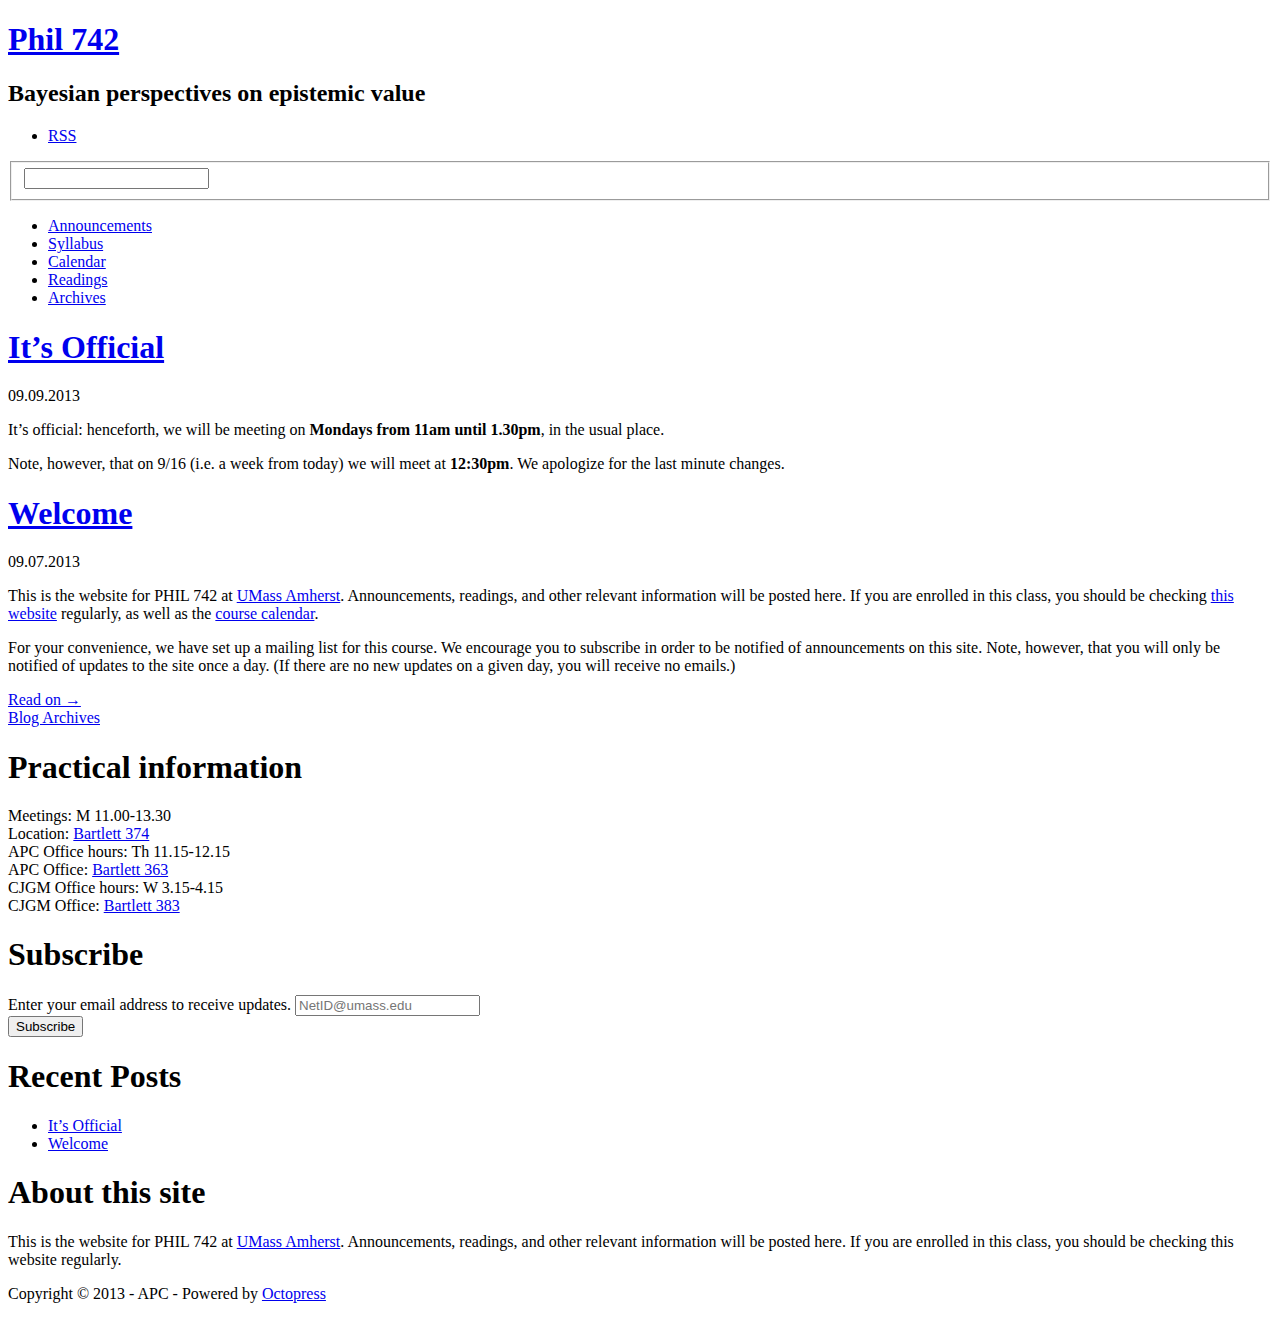
==== index.html @ daaa50db "Site updated at 2013-09-09 19:18:09 UTC" ====
<!DOCTYPE html>
<!--[if IEMobile 7 ]><html class="no-js iem7"><![endif]-->
<!--[if lt IE 9]><html class="no-js lte-ie8"><![endif]-->
<!--[if (gt IE 8)|(gt IEMobile 7)|!(IEMobile)|!(IE)]><!--><html class="no-js" lang="en"><!--<![endif]-->
<head>
  <meta charset="utf-8">
  <title>Phil 742</title>
  <meta name="author" content="APC">

  
  <meta name="description" content="It&rsquo;s official: henceforth, we will be meeting on Mondays from 11am until 1.30pm, in the usual place. Note, however, that on 9/16 (i.e. a week &hellip;">
  

  <!-- http://t.co/dKP3o1e -->
  <meta name="HandheldFriendly" content="True">
  <meta name="MobileOptimized" content="320">
  <meta name="viewport" content="width=device-width, initial-scale=1">

  
  <link rel="canonical" href="http://apc.github.io/phil742">
  <link href="/phil742/favicon.png" rel="icon">
  <link href="/phil742/stylesheets/screen.css" media="screen, projection" rel="stylesheet" type="text/css">
  <link href="/phil742/atom.xml" rel="alternate" title="Phil 742" type="application/atom+xml">
  <script src="/phil742/javascripts/modernizr-2.0.js"></script>
  <script src="//ajax.googleapis.com/ajax/libs/jquery/1.9.1/jquery.min.js"></script>
  <script>!window.jQuery && document.write(unescape('%3Cscript src="./javascripts/lib/jquery.min.js"%3E%3C/script%3E'))</script>
  <script src="/phil742/javascripts/octopress.js" type="text/javascript"></script>
  <!--Fonts from Google"s Web font directory at http://google.com/webfonts -->
<link href='http://fonts.googleapis.com/css?family=Open+Sans:300,600,800' rel='stylesheet' type='text/css'>
<link href='http://fonts.googleapis.com/css?family=Poly:400,400italic' rel='stylesheet' type='text/css'>


  

</head>

<body   >
  <header role="banner"><hgroup>
  <h1><a href="/phil742/">Phil 742</a></h1>
  
    <h2>Bayesian perspectives on epistemic value</h2>
  
</hgroup>

</header>
  <nav role="navigation"><ul class="subscription" data-subscription="rss">
  <li><a href="/phil742/atom.xml" rel="subscribe-rss" title="subscribe via RSS">RSS</a></li>
  
</ul>
  
<form action="http://google.com/search" method="get">
  <fieldset role="search">
    <input type="hidden" name="q" value="site:apc.github.io/phil742" />
    <input class="search" type="text" name="q" results="0" placeholder=""/>
  </fieldset>
</form>
  
<ul class="main-navigation">
  <li><a href="/phil742/">Announcements</a></li>
  <li><a href="/phil742/syllabus">Syllabus</a></li>
  <li><a href="/phil742/calendar">Calendar</a></li>
  <li><a href="/phil742/readings">Readings</a></li>
  <li><a href="/phil742/blog/archives">Archives</a></li>
</ul>

</nav>
  <div id="main">
    <div id="content">
      <div class="blog-index">
  
  
  
    <article>
      
  <header>
    
      <h1 class="entry-title"><a href="/phil742/blog/2013/09/09/its-official/">It&#8217;s Official</a></h1>
    
    
      <p class="meta">
        








  


<time datetime="2013-09-09T15:13:00-04:00" pubdate data-updated="true">09.09.2013</time>
        
      </p>
    
  </header>


  <div class="entry-content"><p>It&rsquo;s official: henceforth, we will be meeting on <strong>Mondays from 11am until 1.30pm</strong>, in the usual place.</p>

<p>Note, however, that on 9/16 (i.e. a week from today) we will meet at <strong>12:30pm</strong>. We apologize for the last minute changes.</p>
</div>
  
  


    </article>
  
  
    <article>
      
  <header>
    
      <h1 class="entry-title"><a href="/phil742/blog/2013/09/07/welcome/">Welcome</a></h1>
    
    
      <p class="meta">
        








  


<time datetime="2013-09-07T09:41:00-04:00" pubdate data-updated="true">09.07.2013</time>
        
      </p>
    
  </header>


  <div class="entry-content"><p>This is the website for PHIL 742 at <a href="http://www.umass.edu">UMass Amherst</a>. Announcements, readings, and other relevant information will be posted here. If you are enrolled in this class, you should be checking <a href="http://perezcarballo.org/phil742">this website</a> regularly, as well as the <a href="http://perezcarballo.org/phil742/calendar">course calendar</a>.</p>

<p>For your convenience, we have set up a mailing list for this course. We encourage you to subscribe in order to be notified of announcements on this site. Note, however, that you will only be notified of updates to the site once a day. (If there are no new updates on a given day, you will receive no emails.)</p>

</div>
  
  
    <footer>
      <a rel="full-article" href="/phil742/blog/2013/09/07/welcome/">Read on &rarr;</a>
    </footer>
  


    </article>
  
  <div class="pagination">
    
    <a href="/phil742/blog/archives">Blog Archives</a>
    
  </div>
</div>
<aside class="sidebar">
  
    <section>
  <h1>Practical information</h1>
  <p>Meetings: M 11.00-13.30 <br>
     Location: <a href="http://www.umass.edu/visitorsctr/downloads/campusmap.pdf" title="UMass Amherst Campus Map">Bartlett 374</a> <br>
	 APC Office hours: Th 11.15-12.15 <br>
	 APC Office: <a href="http://www.umass.edu/visitorsctr/downloads/campusmap.pdf" title="UMass Amherst Campus Map">Bartlett 363</a> <br>
	 CJGM Office hours: W 3.15-4.15 <br>
	 CJGM Office: <a href="http://www.umass.edu/visitorsctr/downloads/campusmap.pdf" title="UMass Amherst Campus Map">Bartlett 383</a>
	</p>
</section><section>
  <h1>Subscribe</h1>
  <!-- Begin MailChimp Signup Form -->
<div id="mc_embed_signup">
<form action="http://perezcarballo.us7.list-manage2.com/subscribe/post?u=5fa019ac116b09dab3e59aad3&amp;id=51c5496e50" method="post" id="mc-embedded-subscribe-form" name="mc-embedded-subscribe-form" class="validate" target="_blank" novalidate>
<div class="mc-field-group">
  <label for="mce-EMAIL">Enter your email address to receive updates. </label>
  <input type="email" value="" name="EMAIL" class="required email" id="mce-EMAIL" placeholder="NetID@umass.edu">
</div>
  <div id="mce-responses" class="clear">
    <div class="response" id="mce-error-response" style="display:none"></div>
    <div class="response" id="mce-success-response" style="display:none"></div>
  </div>  <div class="clear"><input type="submit" value="Subscribe" name="subscribe" id="mc-embedded-subscribe" class="button"></div>
</form>
</div>

<!--End mc_embed_signup-->
</section><section>
  <h1>Recent Posts</h1>
  <ul id="recent_posts">
    
      <li class="post">
        <a href="/phil742/blog/2013/09/09/its-official/">It&#8217;s Official</a>
      </li>
    
      <li class="post">
        <a href="/phil742/blog/2013/09/07/welcome/">Welcome</a>
      </li>
    
  </ul>
</section>




<section>
  <h1>About this site</h1>
  <p>This is the website for PHIL 742 at <a href="http://www.umass.edu">UMass Amherst</a>. Announcements, readings, and other relevant information will be posted here. If you are enrolled in this class, you should be checking this website regularly.</p>
</section>

  
</aside>

    </div>
  </div>
  <footer role="contentinfo"><p>
  Copyright &copy; 2013 - APC -
  <span class="credit">Powered by <a href="http://octopress.org">Octopress</a></span>
</p>

</footer>
  







  <script type="text/javascript">
    (function(){
      var twitterWidgets = document.createElement('script');
      twitterWidgets.type = 'text/javascript';
      twitterWidgets.async = true;
      twitterWidgets.src = '//platform.twitter.com/widgets.js';
      document.getElementsByTagName('head')[0].appendChild(twitterWidgets);
    })();
  </script>





</body>
</html>
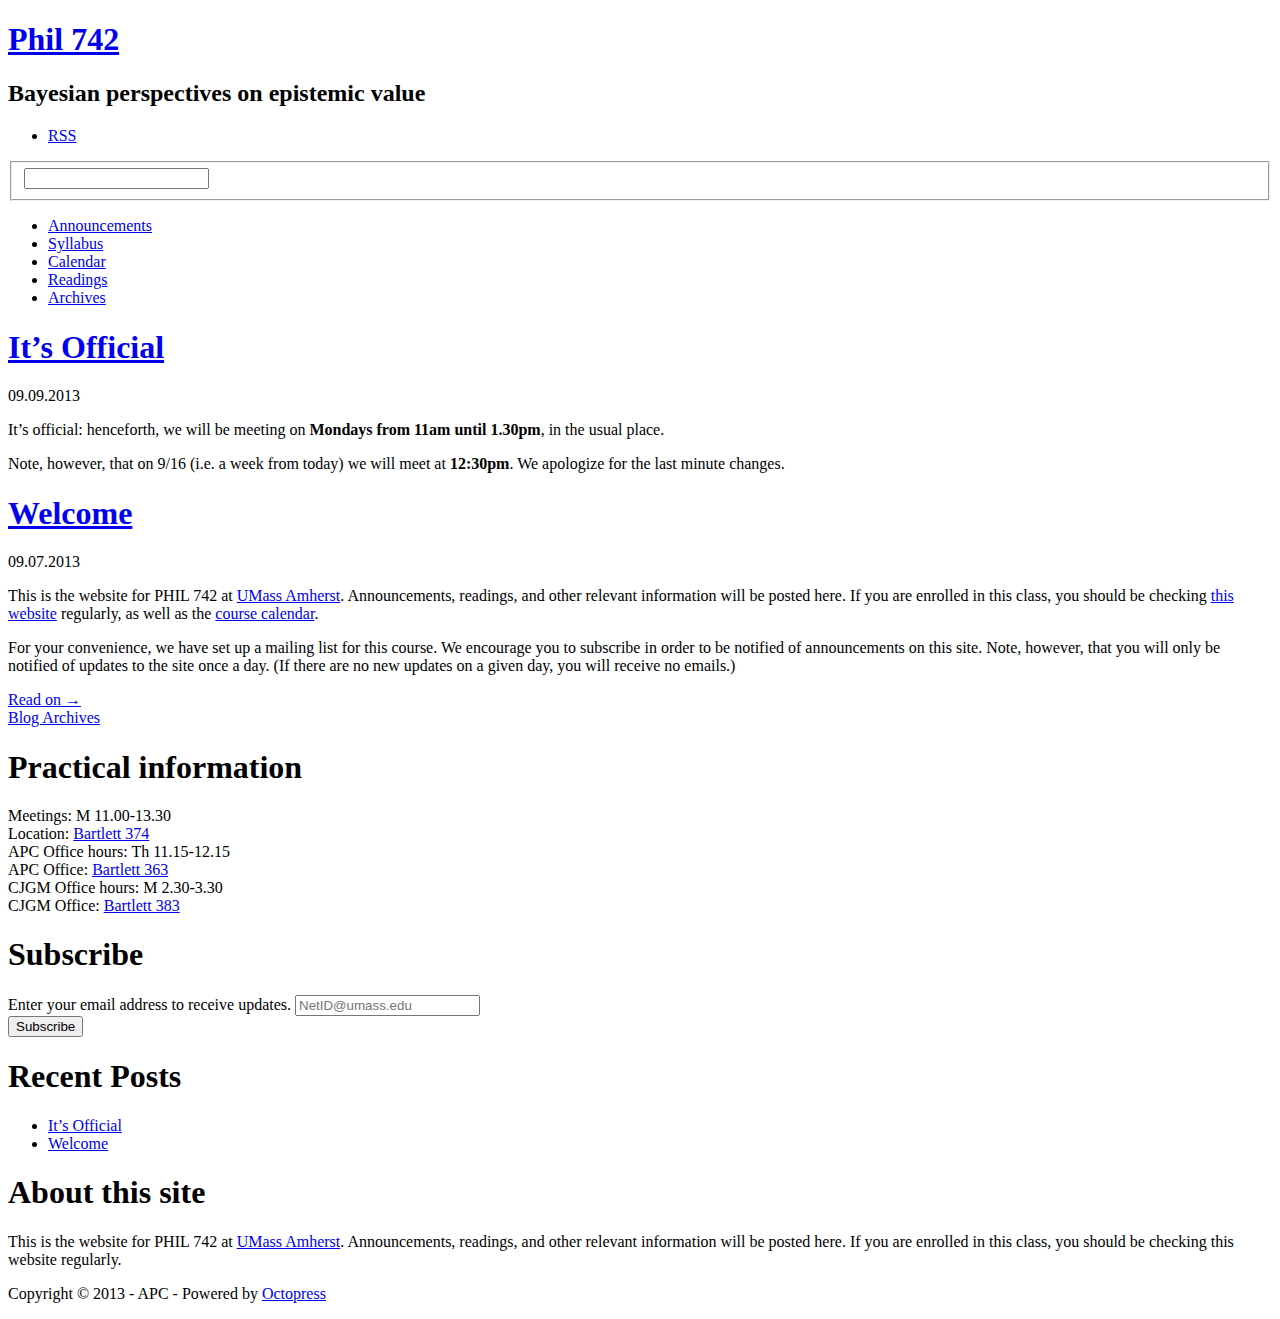
==== commit 89ed90bc: "Site updated at 2013-09-12 22:22:59 UTC" ====
--- a/index.html
+++ b/index.html
@@ -165,7 +165,7 @@
      Location: <a href="http://www.umass.edu/visitorsctr/downloads/campusmap.pdf" title="UMass Amherst Campus Map">Bartlett 374</a> <br>
 	 APC Office hours: Th 11.15-12.15 <br>
 	 APC Office: <a href="http://www.umass.edu/visitorsctr/downloads/campusmap.pdf" title="UMass Amherst Campus Map">Bartlett 363</a> <br>
-	 CJGM Office hours: W 3.15-4.15 <br>
+	 CJGM Office hours: M 2.30-3.30 <br>
 	 CJGM Office: <a href="http://www.umass.edu/visitorsctr/downloads/campusmap.pdf" title="UMass Amherst Campus Map">Bartlett 383</a>
 	</p>
 </section><section>
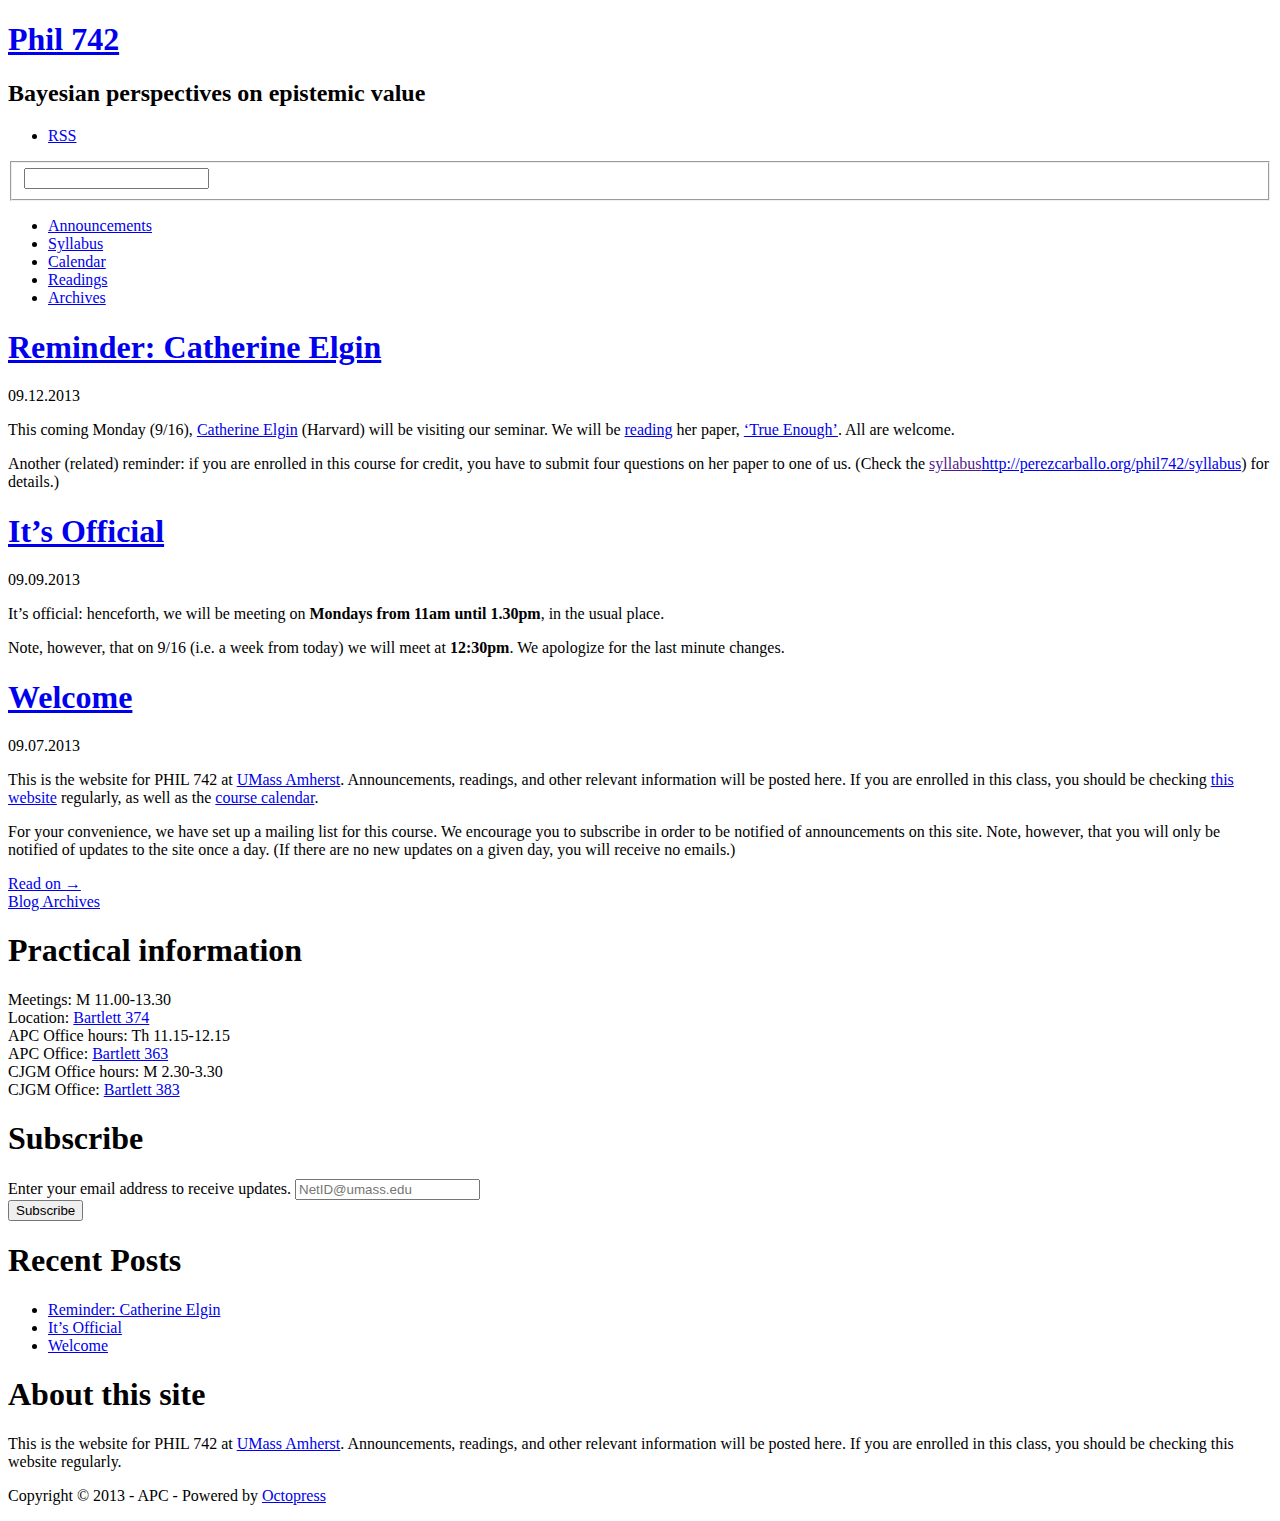
==== commit fb53886b: "Site updated at 2013-09-12 22:31:57 UTC" ====
--- a/index.html
+++ b/index.html
@@ -9,7 +9,7 @@
   <meta name="author" content="APC">
 
   
-  <meta name="description" content="It&rsquo;s official: henceforth, we will be meeting on Mondays from 11am until 1.30pm, in the usual place. Note, however, that on 9/16 (i.e. a week &hellip;">
+  <meta name="description" content="This coming Monday (9/16), Catherine Elgin (Harvard) will be visiting our seminar. We will be reading her paper, &lsquo;True Enough&rsquo;. All are &hellip;">
   
 
   <!-- http://t.co/dKP3o1e -->
@@ -69,6 +69,44 @@
     <div id="content">
       <div class="blog-index">
   
+  
+  
+    <article>
+      
+  <header>
+    
+      <h1 class="entry-title"><a href="/phil742/blog/2013/09/12/reminder-catherine-elgin/">Reminder: Catherine Elgin</a></h1>
+    
+    
+      <p class="meta">
+        
+
+
+
+
+
+
+
+
+  
+
+
+<time datetime="2013-09-12T18:24:00-04:00" pubdate data-updated="true">09.12.2013</time>
+        
+      </p>
+    
+  </header>
+
+
+  <div class="entry-content"><p>This coming Monday (9/16), <a href="http://elgin.harvard.edu">Catherine Elgin</a> (Harvard) will be visiting our seminar. We will be <a href="http://perezcarballo.org/phil742/readings/">reading</a> her paper, <a href="http://onlinelibrary.wiley.com/doi/10.1111/j.1533-6077.2004.00023.x/abstract">&lsquo;True Enough&rsquo;</a>. All are welcome.</p>
+
+<p>Another (related) reminder: if you are enrolled in this course for credit, you have to submit four questions on her paper to one of us. (Check the <a href="">syllabus</a><a href="http://perezcarballo.org/phil742/syllabus">http://perezcarballo.org/phil742/syllabus</a>) for details.)</p>
+</div>
+  
+  
+
+
+    </article>
   
   
     <article>
@@ -190,6 +228,10 @@
   <ul id="recent_posts">
     
       <li class="post">
+        <a href="/phil742/blog/2013/09/12/reminder-catherine-elgin/">Reminder: Catherine Elgin</a>
+      </li>
+    
+      <li class="post">
         <a href="/phil742/blog/2013/09/09/its-official/">It&#8217;s Official</a>
       </li>
     
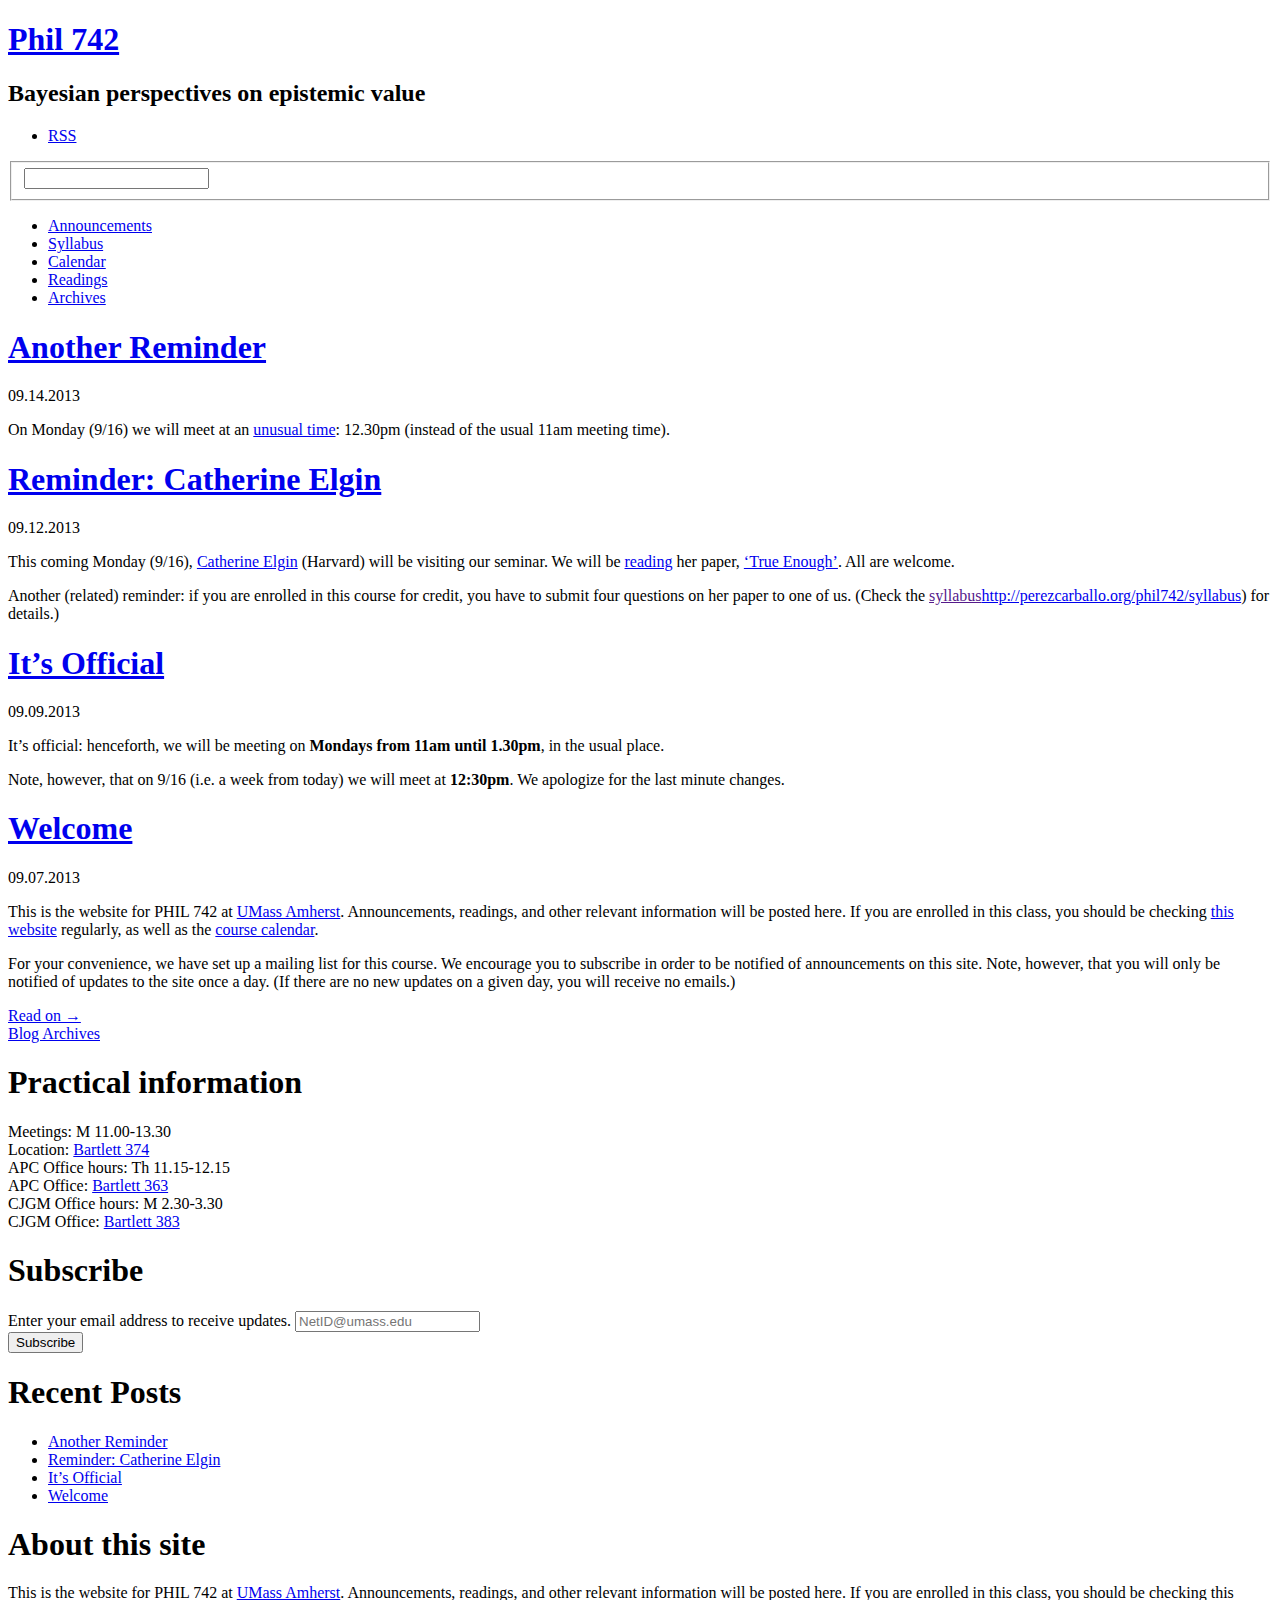
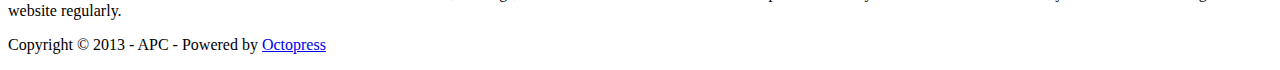
==== commit 7c073c2e: "Site updated at 2013-09-14 14:41:57 UTC" ====
--- a/index.html
+++ b/index.html
@@ -9,7 +9,8 @@
   <meta name="author" content="APC">
 
   
-  <meta name="description" content="This coming Monday (9/16), Catherine Elgin (Harvard) will be visiting our seminar. We will be reading her paper, &lsquo;True Enough&rsquo;. All are &hellip;">
+  <meta name="description" content="On Monday (9/16) we will meet at an unusual time: 12.30pm (instead of the usual 11am meeting time).
+">
   
 
   <!-- http://t.co/dKP3o1e -->
@@ -69,6 +70,42 @@
     <div id="content">
       <div class="blog-index">
   
+  
+  
+    <article>
+      
+  <header>
+    
+      <h1 class="entry-title"><a href="/phil742/blog/2013/09/14/another-reminder/">Another Reminder</a></h1>
+    
+    
+      <p class="meta">
+        
+
+
+
+
+
+
+
+
+  
+
+
+<time datetime="2013-09-14T10:39:00-04:00" pubdate data-updated="true">09.14.2013</time>
+        
+      </p>
+    
+  </header>
+
+
+  <div class="entry-content"><p>On Monday (9/16) we will meet at an <a href="http://perezcarballo.org/phil742/blog/2013/09/09/its-official/">unusual time</a>: 12.30pm (instead of the usual 11am meeting time).</p>
+</div>
+  
+  
+
+
+    </article>
   
   
     <article>
@@ -228,6 +265,10 @@
   <ul id="recent_posts">
     
       <li class="post">
+        <a href="/phil742/blog/2013/09/14/another-reminder/">Another Reminder</a>
+      </li>
+    
+      <li class="post">
         <a href="/phil742/blog/2013/09/12/reminder-catherine-elgin/">Reminder: Catherine Elgin</a>
       </li>
     
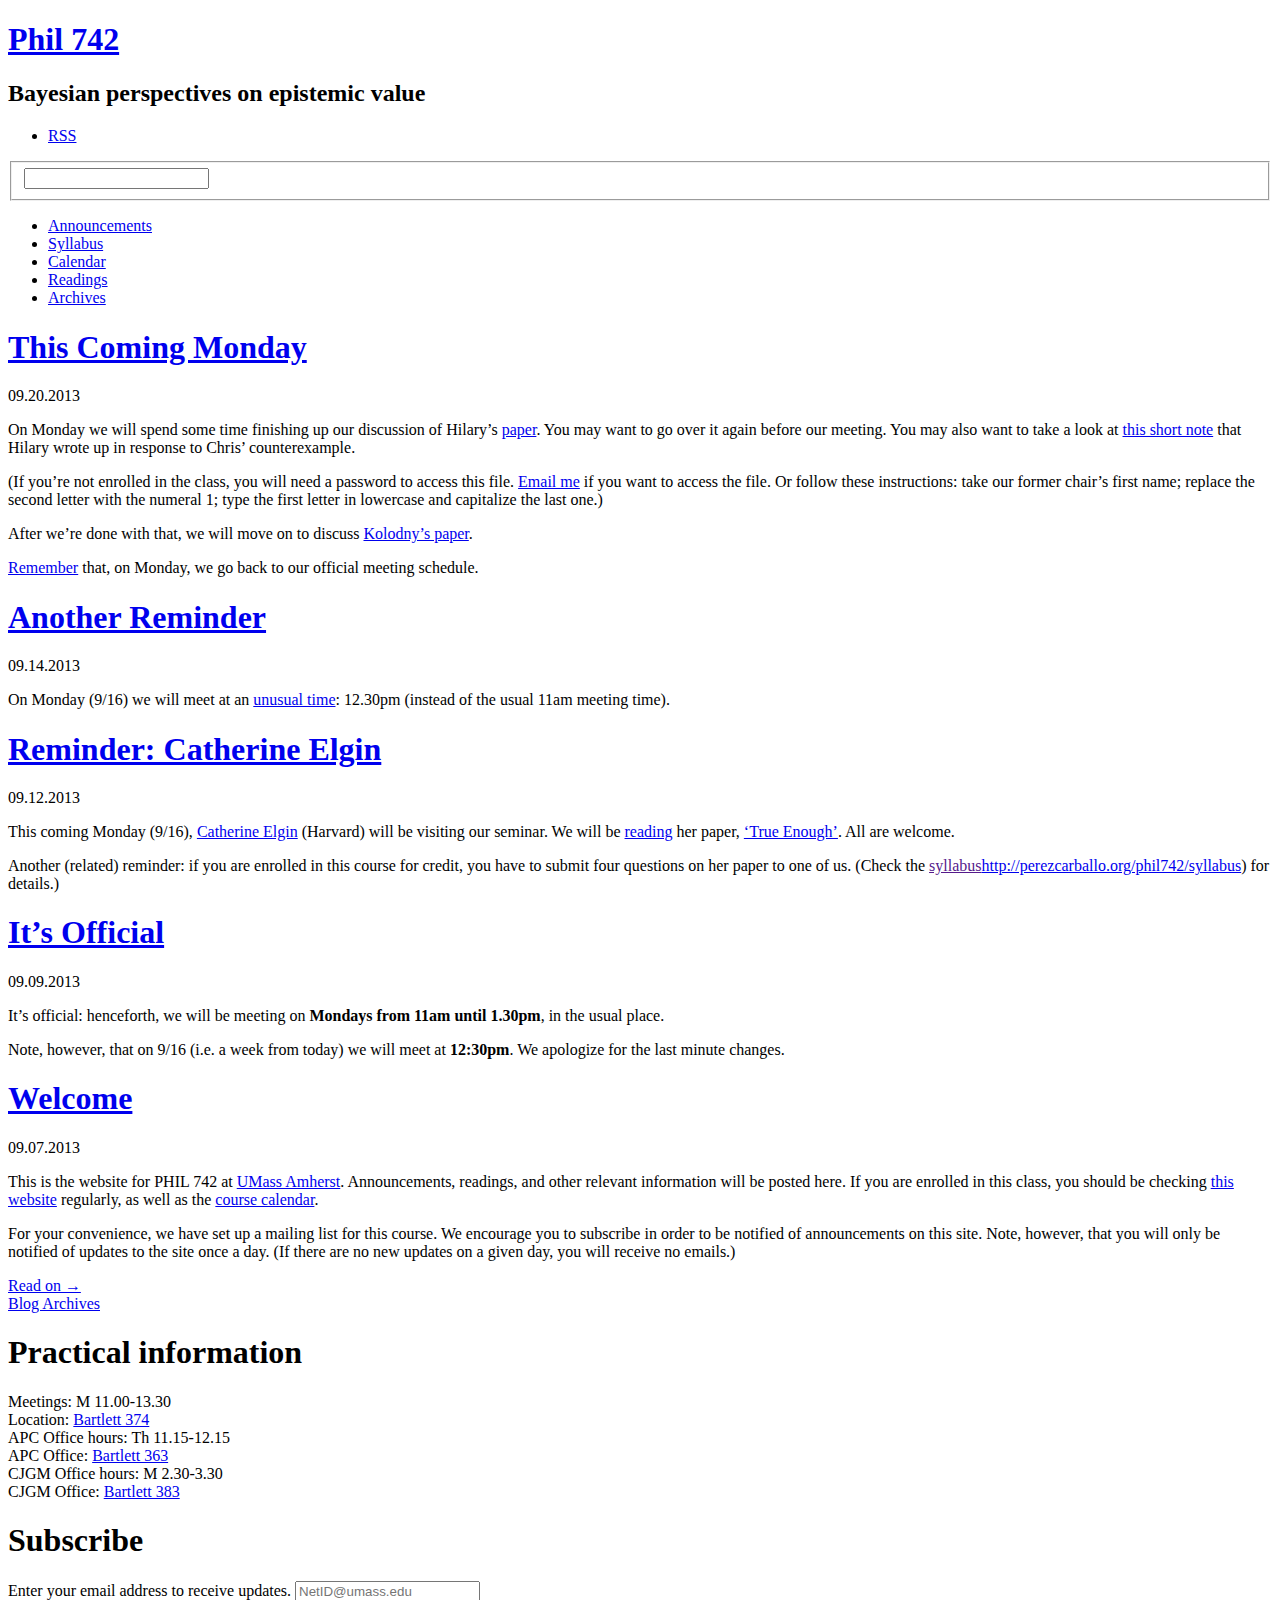
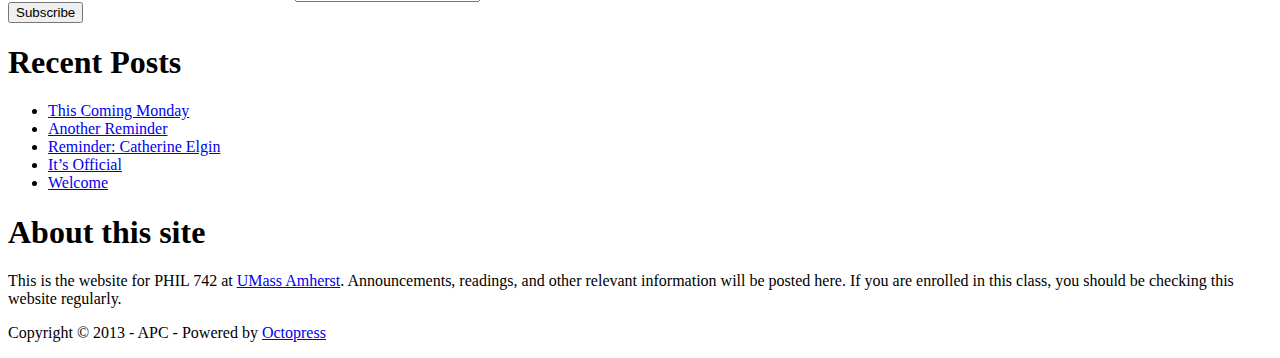
==== commit 8a3fa989: "Site updated at 2013-09-20 19:00:46 UTC" ====
--- a/index.html
+++ b/index.html
@@ -9,8 +9,7 @@
   <meta name="author" content="APC">
 
   
-  <meta name="description" content="On Monday (9/16) we will meet at an unusual time: 12.30pm (instead of the usual 11am meeting time).
-">
+  <meta name="description" content="On Monday we will spend some time finishing up our discussion of Hilary&rsquo;s paper. You may want to go over it again before our meeting. You may &hellip;">
   
 
   <!-- http://t.co/dKP3o1e -->
@@ -70,6 +69,48 @@
     <div id="content">
       <div class="blog-index">
   
+  
+  
+    <article>
+      
+  <header>
+    
+      <h1 class="entry-title"><a href="/phil742/blog/2013/09/20/this-coming-monday/">This Coming Monday</a></h1>
+    
+    
+      <p class="meta">
+        
+
+
+
+
+
+
+
+
+  
+
+
+<time datetime="2013-09-20T14:07:00-04:00" pubdate data-updated="true">09.20.2013</time>
+        
+      </p>
+    
+  </header>
+
+
+  <div class="entry-content"><p>On Monday we will spend some time finishing up our discussion of Hilary&rsquo;s <a href="http://dx.doi.org/10.1007/BF01064485">paper</a>. You may want to go over it again before our meeting. You may also want to take a look at <a href="https://moodle.umass.edu/pluginfile.php/508940/mod_resource/content/1/kornblith-response.pdf">this short note</a> that Hilary wrote up in response to Chris&#8217; counterexample.</p>
+
+<p>(If you&rsquo;re not enrolled in the class, you will need a password to access this file. <a href="mailto:apc@umass.edu">Email me</a> if you want to access the file. Or follow these instructions: take our former chair&rsquo;s first name; replace the second letter with the numeral 1; type the first letter in lowercase and capitalize the last one.)</p>
+
+<p>After we&rsquo;re done with that, we will move on to discuss <a href="http://dx.doi.org/10.1111/j.1467-9264.2007.00220.x">Kolodny&rsquo;s paper</a>.</p>
+
+<p><a href="http://perezcarballo.org/phil742/blog/2013/09/09/its-official/">Remember</a> that, on Monday, we go back to our official meeting schedule.</p>
+</div>
+  
+  
+
+
+    </article>
   
   
     <article>
@@ -265,6 +306,10 @@
   <ul id="recent_posts">
     
       <li class="post">
+        <a href="/phil742/blog/2013/09/20/this-coming-monday/">This Coming Monday</a>
+      </li>
+    
+      <li class="post">
         <a href="/phil742/blog/2013/09/14/another-reminder/">Another Reminder</a>
       </li>
     
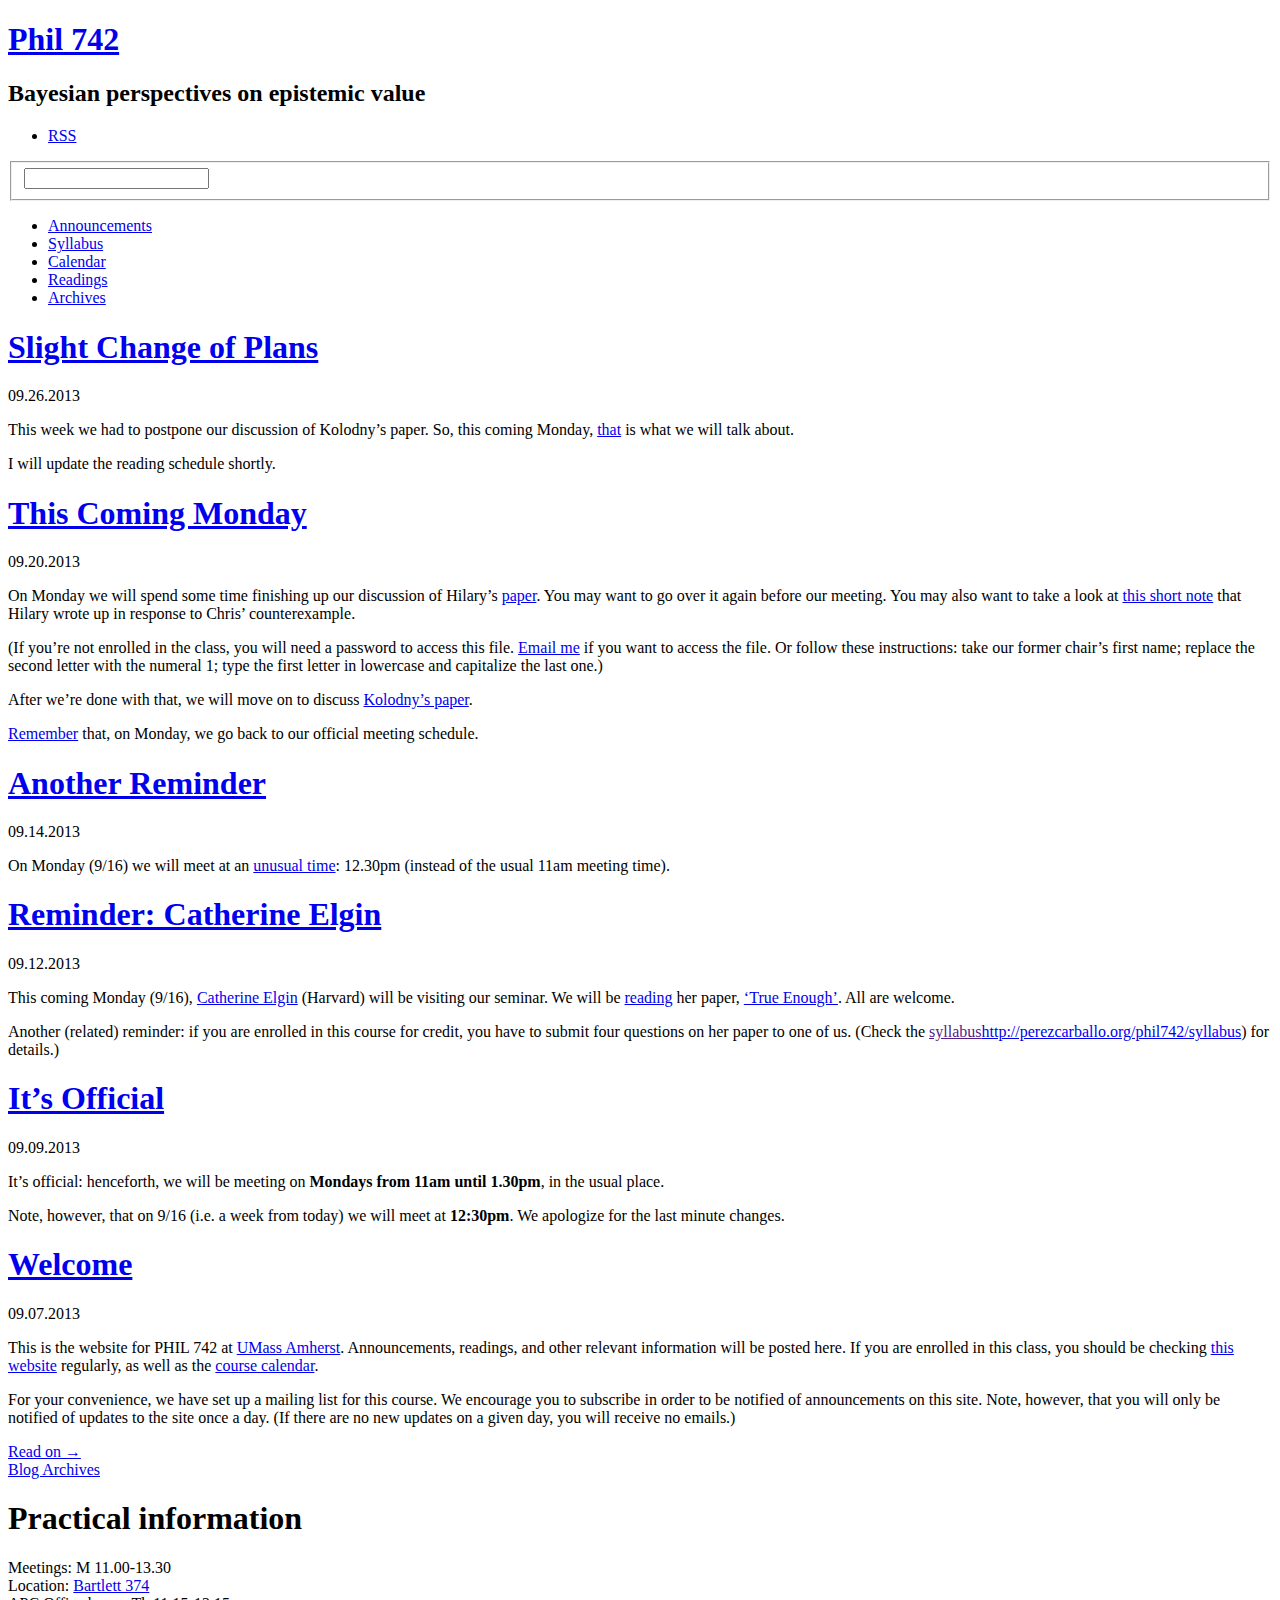
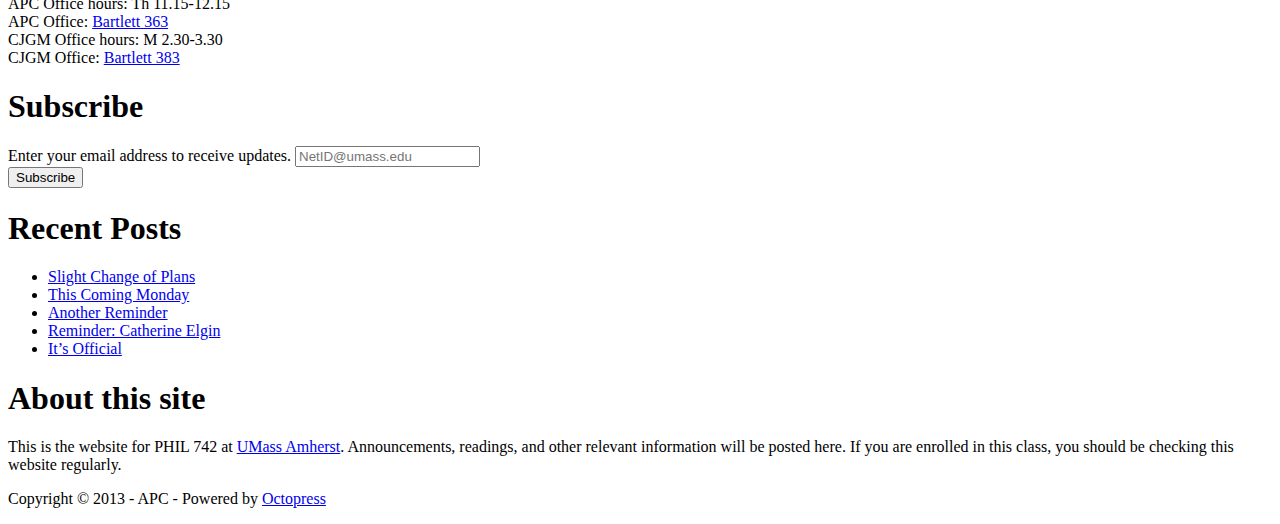
==== commit ee8efa4a: "Site updated at 2013-09-26 11:44:35 UTC" ====
--- a/index.html
+++ b/index.html
@@ -9,7 +9,7 @@
   <meta name="author" content="APC">
 
   
-  <meta name="description" content="On Monday we will spend some time finishing up our discussion of Hilary&rsquo;s paper. You may want to go over it again before our meeting. You may &hellip;">
+  <meta name="description" content="This week we had to postpone our discussion of Kolodny&rsquo;s paper. So, this coming Monday, that is what we will talk about. I will update the &hellip;">
   
 
   <!-- http://t.co/dKP3o1e -->
@@ -69,6 +69,44 @@
     <div id="content">
       <div class="blog-index">
   
+  
+  
+    <article>
+      
+  <header>
+    
+      <h1 class="entry-title"><a href="/phil742/blog/2013/09/26/slight-change-of-plans/">Slight Change of Plans</a></h1>
+    
+    
+      <p class="meta">
+        
+
+
+
+
+
+
+
+
+  
+
+
+<time datetime="2013-09-26T07:40:00-04:00" pubdate data-updated="true">09.26.2013</time>
+        
+      </p>
+    
+  </header>
+
+
+  <div class="entry-content"><p>This week we had to postpone our discussion of Kolodny&rsquo;s paper. So, this coming Monday, <a href="http://dx.doi.org/10.1111/j.1467-9264.2007.00220.x">that</a> is what we will talk about.</p>
+
+<p>I will update the reading schedule shortly.</p>
+</div>
+  
+  
+
+
+    </article>
   
   
     <article>
@@ -306,6 +344,10 @@
   <ul id="recent_posts">
     
       <li class="post">
+        <a href="/phil742/blog/2013/09/26/slight-change-of-plans/">Slight Change of Plans</a>
+      </li>
+    
+      <li class="post">
         <a href="/phil742/blog/2013/09/20/this-coming-monday/">This Coming Monday</a>
       </li>
     
@@ -319,10 +361,6 @@
     
       <li class="post">
         <a href="/phil742/blog/2013/09/09/its-official/">It&#8217;s Official</a>
-      </li>
-    
-      <li class="post">
-        <a href="/phil742/blog/2013/09/07/welcome/">Welcome</a>
       </li>
     
   </ul>
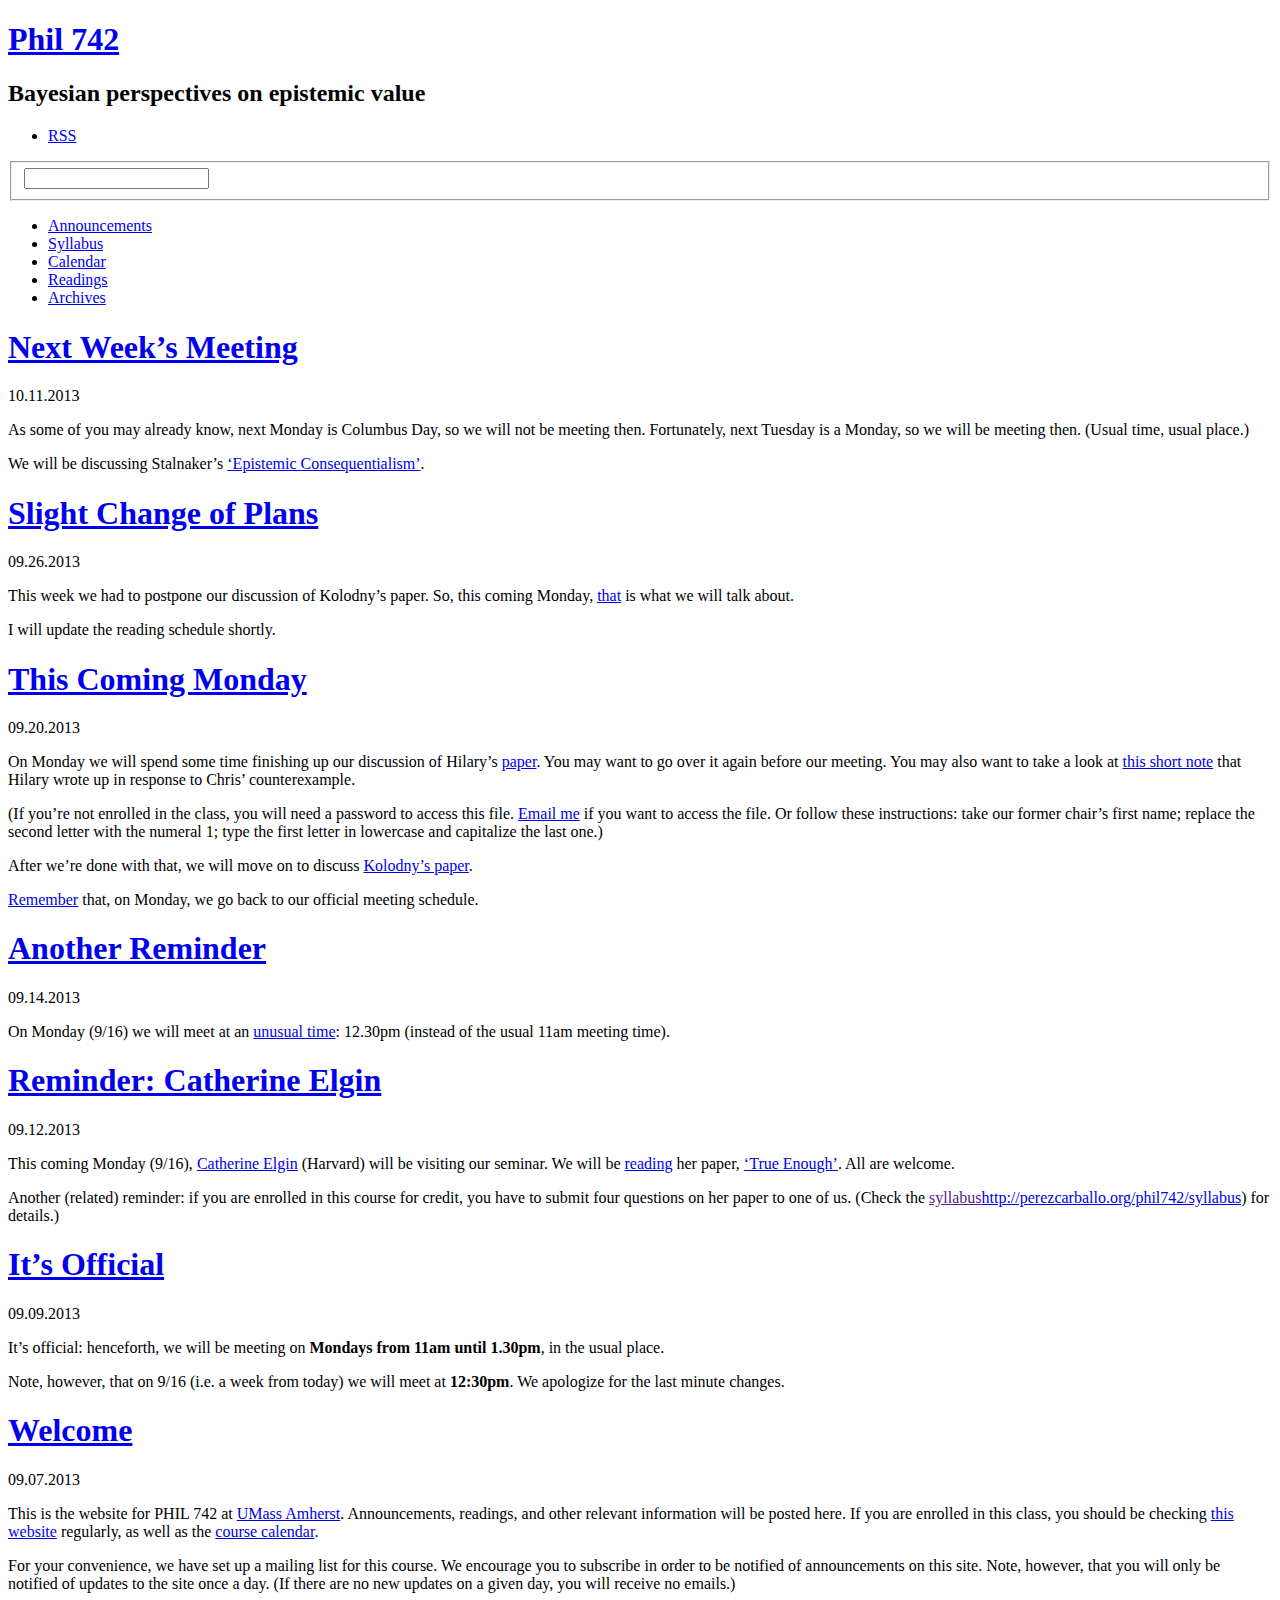
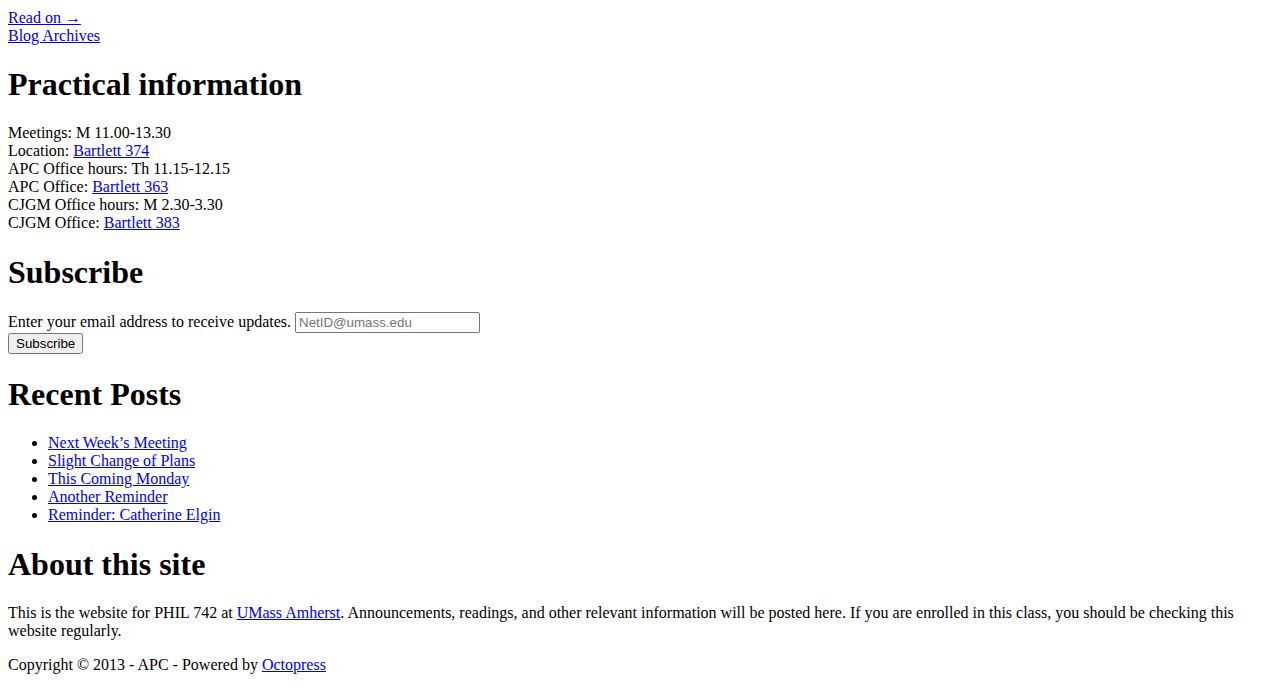
==== commit f71239dc: "Site updated at 2013-10-11 14:32:06 UTC" ====
--- a/index.html
+++ b/index.html
@@ -9,7 +9,7 @@
   <meta name="author" content="APC">
 
   
-  <meta name="description" content="This week we had to postpone our discussion of Kolodny&rsquo;s paper. So, this coming Monday, that is what we will talk about. I will update the &hellip;">
+  <meta name="description" content="As some of you may already know, next Monday is Columbus Day, so we will not be meeting then. Fortunately, next Tuesday is a Monday, so we will be &hellip;">
   
 
   <!-- http://t.co/dKP3o1e -->
@@ -69,6 +69,44 @@
     <div id="content">
       <div class="blog-index">
   
+  
+  
+    <article>
+      
+  <header>
+    
+      <h1 class="entry-title"><a href="/phil742/blog/2013/10/11/next-weeks-meeting/">Next Week&#8217;s Meeting</a></h1>
+    
+    
+      <p class="meta">
+        
+
+
+
+
+
+
+
+
+  
+
+
+<time datetime="2013-10-11T10:27:00-04:00" pubdate data-updated="true">10.11.2013</time>
+        
+      </p>
+    
+  </header>
+
+
+  <div class="entry-content"><p>As some of you may already know, next Monday is Columbus Day, so we will not be meeting then. Fortunately, next Tuesday is a Monday, so we will be meeting then. (Usual time, usual place.)</p>
+
+<p>We will be discussing Stalnaker&rsquo;s <a href="http://onlinelibrary.wiley.com/doi/10.1111/1467-8349.00093/abstract">&lsquo;Epistemic Consequentialism&rsquo;</a>.</p>
+</div>
+  
+  
+
+
+    </article>
   
   
     <article>
@@ -344,6 +382,10 @@
   <ul id="recent_posts">
     
       <li class="post">
+        <a href="/phil742/blog/2013/10/11/next-weeks-meeting/">Next Week&#8217;s Meeting</a>
+      </li>
+    
+      <li class="post">
         <a href="/phil742/blog/2013/09/26/slight-change-of-plans/">Slight Change of Plans</a>
       </li>
     
@@ -357,10 +399,6 @@
     
       <li class="post">
         <a href="/phil742/blog/2013/09/12/reminder-catherine-elgin/">Reminder: Catherine Elgin</a>
-      </li>
-    
-      <li class="post">
-        <a href="/phil742/blog/2013/09/09/its-official/">It&#8217;s Official</a>
       </li>
     
   </ul>
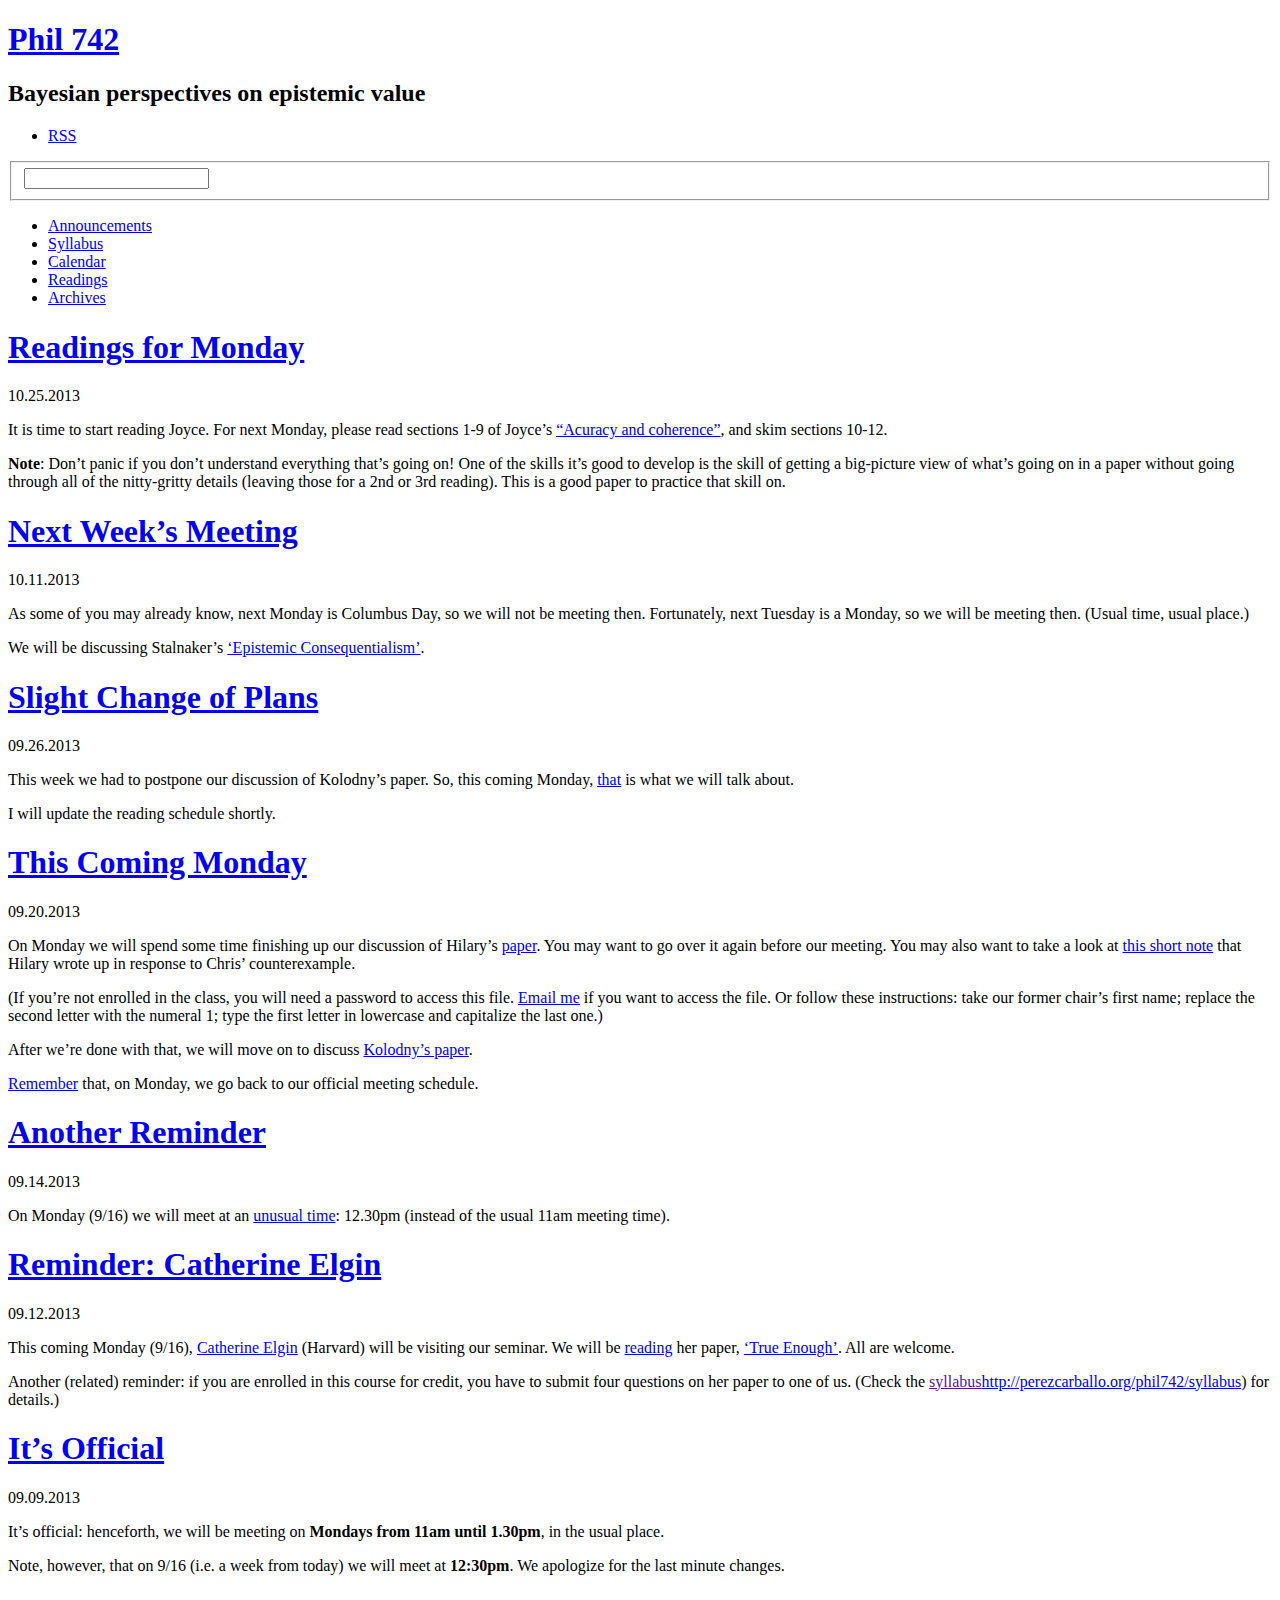
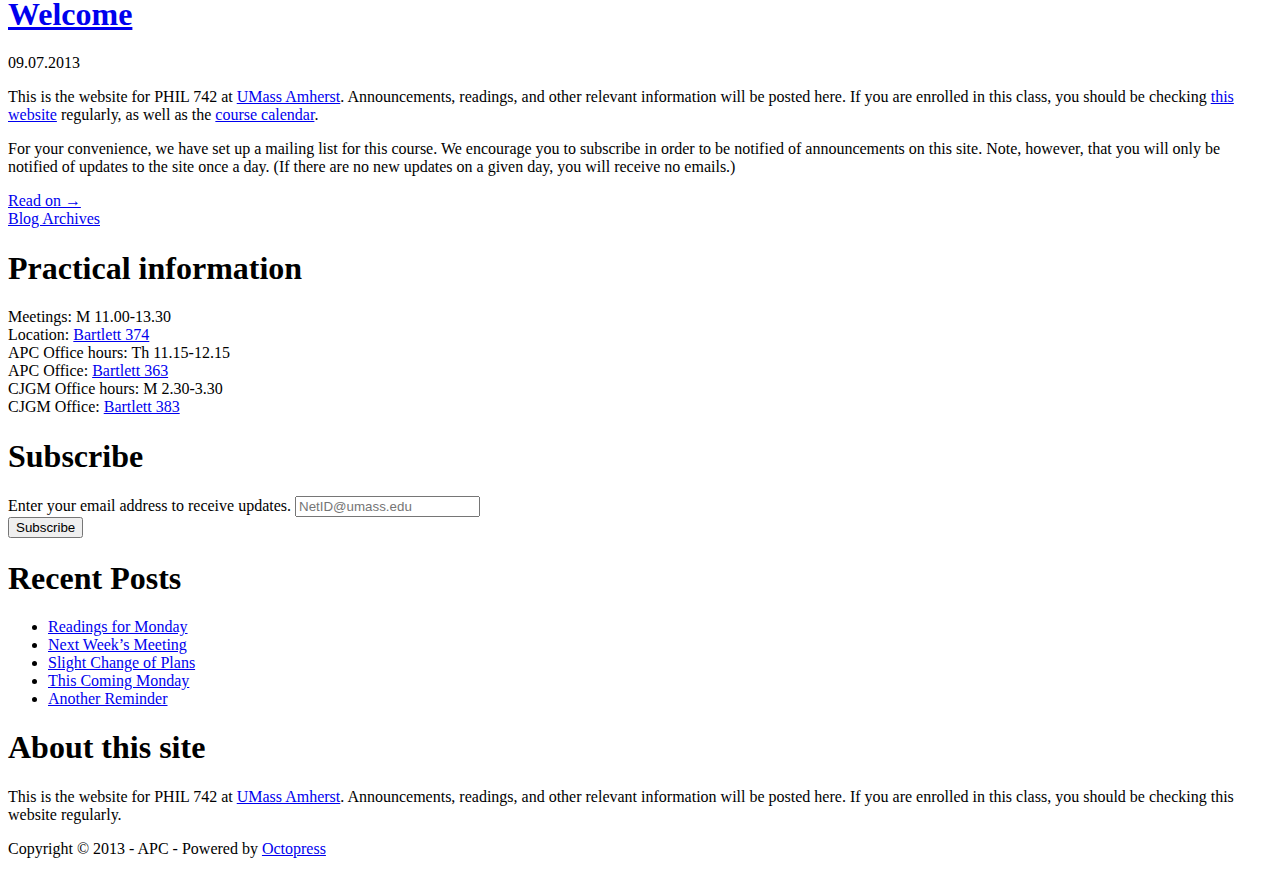
==== commit e8885b38: "Site updated at 2013-10-25 20:58:56 UTC" ====
--- a/index.html
+++ b/index.html
@@ -9,7 +9,7 @@
   <meta name="author" content="APC">
 
   
-  <meta name="description" content="As some of you may already know, next Monday is Columbus Day, so we will not be meeting then. Fortunately, next Tuesday is a Monday, so we will be &hellip;">
+  <meta name="description" content="It is time to start reading Joyce. For next Monday, please read sections 1-9 of Joyce&rsquo;s &ldquo;Acuracy and coherence&rdquo;, and skim sections &hellip;">
   
 
   <!-- http://t.co/dKP3o1e -->
@@ -69,6 +69,44 @@
     <div id="content">
       <div class="blog-index">
   
+  
+  
+    <article>
+      
+  <header>
+    
+      <h1 class="entry-title"><a href="/phil742/blog/2013/10/25/readings-for-monday/">Readings for Monday</a></h1>
+    
+    
+      <p class="meta">
+        
+
+
+
+
+
+
+
+
+  
+
+
+<time datetime="2013-10-25T16:46:00-04:00" pubdate data-updated="true">10.25.2013</time>
+        
+      </p>
+    
+  </header>
+
+
+  <div class="entry-content"><p>It is time to start reading Joyce. For next Monday, please read sections 1-9 of Joyce&rsquo;s <a href="http://www-personal.umich.edu/~jjoyce/papers/aac.pdf">&ldquo;Acuracy and coherence&rdquo;</a>, and skim sections 10-12.</p>
+
+<p><strong>Note</strong>: Don&rsquo;t panic if you don&rsquo;t understand everything that&rsquo;s going on!  One of the skills it&rsquo;s good to develop is the skill of getting a big-picture view of what&rsquo;s going on in a paper without going through all of the nitty-gritty details (leaving those for a 2nd or 3rd reading). This is a good paper to practice that skill on.</p>
+</div>
+  
+  
+
+
+    </article>
   
   
     <article>
@@ -382,6 +420,10 @@
   <ul id="recent_posts">
     
       <li class="post">
+        <a href="/phil742/blog/2013/10/25/readings-for-monday/">Readings for Monday</a>
+      </li>
+    
+      <li class="post">
         <a href="/phil742/blog/2013/10/11/next-weeks-meeting/">Next Week&#8217;s Meeting</a>
       </li>
     
@@ -395,10 +437,6 @@
     
       <li class="post">
         <a href="/phil742/blog/2013/09/14/another-reminder/">Another Reminder</a>
-      </li>
-    
-      <li class="post">
-        <a href="/phil742/blog/2013/09/12/reminder-catherine-elgin/">Reminder: Catherine Elgin</a>
       </li>
     
   </ul>
